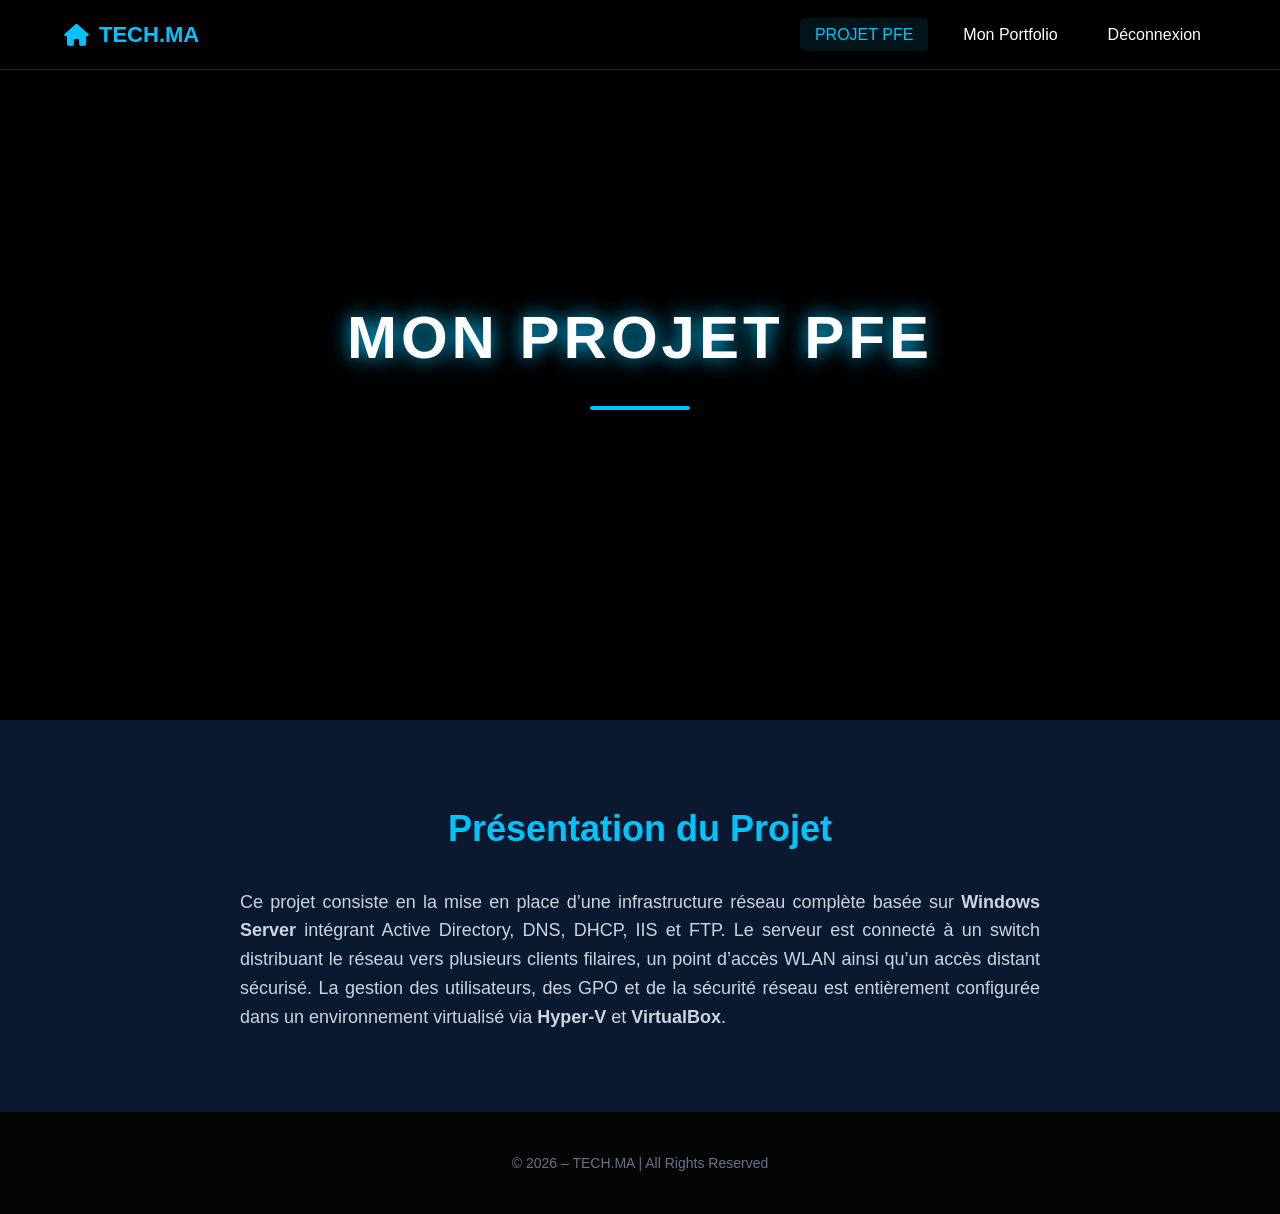
==== home.html @ 3acd2512 "initiales the project" ====
<!DOCTYPE html>
<html lang="fr">
  <head>
    <meta charset="UTF-8" />
    <meta name="viewport" content="width=device-width, initial-scale=1.0" />
    <title>PROJET PFE | TECH.MA</title>
    <link
      rel="stylesheet"
      href="https://cdnjs.cloudflare.com/ajax/libs/font-awesome/6.5.0/css/all.min.css"
    />
    <link rel="stylesheet" href="css/home-style.css" />
  </head>
  <body>
    <nav>
      <div class="logo" onclick="window.location.href='home.html';">
        <i class="fa-solid fa-house"></i> <span>TECH.MA</span>
      </div>

      <input type="checkbox" id="check" />
      <label for="check" class="checkbtn">
        <i class="fas fa-bars"></i>
      </label>

      <ul>
        <li><a href="#" class="active">PROJET PFE</a></li>
        <li><a href="portfolio.html">Mon Portfolio</a></li>
        <li><a href="index.html">Déconnexion</a></li>
      </ul>
    </nav>

    <header class="hero">
      <div class="hero-content">
        <h1>MON PROJET PFE</h1>
        <div class="line"></div>
      </div>
    </header>

    <main>
      <section id="presentation">
        <h2>Présentation du Projet</h2>
        <p>
          Ce projet consiste en la mise en place d’une infrastructure réseau
          complète basée sur <strong>Windows Server</strong> intégrant Active
          Directory, DNS, DHCP, IIS et FTP. Le serveur est connecté à un switch
          distribuant le réseau vers plusieurs clients filaires, un point
          d’accès WLAN ainsi qu’un accès distant sécurisé. La gestion des
          utilisateurs, des GPO et de la sécurité réseau est entièrement
          configurée dans un environnement virtualisé via
          <strong>Hyper-V</strong> et <strong>VirtualBox</strong>.
        </p>
      </section>
    </main>

    <footer>
      <p>© 2026 – TECH.MA | All Rights Reserved</p>
    </footer>

    <script src="js/script.js"></script>
  </body>
</html>
---- css/home-style.css ----
/* Variables d'alwan */
:root {
    --primary: #00c3ff;
    --dark-bg: #0a192f;
    --black: #050505;
}

* {
    margin: 0;
    padding: 0;
    box-sizing: border-box;
    scroll-behavior: smooth;
    font-family: 'Segoe UI', Tahoma, Geneva, Verdana, sans-serif;
}

body {
    color: white;
    background: var(--black);
    line-height: 1.6;
}

/* ===== NAVBAR ===== */
nav {
    position: fixed;
    top: 0;
    width: 100%;
    height: 70px;
    display: flex;
    justify-content: space-between;
    align-items: center;
    padding: 0 5%;
    background: rgba(0, 0, 0, 0.9);
    backdrop-filter: blur(10px);
    z-index: 1000;
    border-bottom: 1px solid rgba(0, 195, 255, 0.2);
}

.logo {
    display: flex;
    align-items: center;
    gap: 10px;
    font-size: 22px;
    font-weight: bold;
    color: var(--primary);
    cursor: pointer;
}

nav ul {
    display: flex;
    list-style: none;
}

nav ul li {
    margin-left: 20px;
}

nav ul li a {
    text-decoration: none;
    color: white;
    font-size: 16px;
    font-weight: 500;
    transition: 0.3s;
    padding: 8px 15px;
    border-radius: 5px;
}

nav ul li a:hover, nav ul li a.active {
    color: var(--primary);
    background: rgba(0, 195, 255, 0.1);
}

/* Responsiveness dyal l-Menu (Burger) */
.checkbtn {
    font-size: 25px;
    color: white;
    cursor: pointer;
    display: none; /* Makhfiy f PC */
}

#check {
    display: none;
}

/* ===== HERO SECTION ===== */
.hero {
    height: 80vh;
    display: flex;
    justify-content: center;
    align-items: center;
    text-align: center;
    background: linear-gradient(rgba(0, 0, 0, 0.7), rgba(0, 0, 0, 0.8)),
                url('logo.jpg') center/cover no-repeat;
}

.hero h1 {
    font-size: clamp(30px, 8vw, 60px); /* Fluid size */
    letter-spacing: 4px;
    text-shadow: 0 0 20px var(--primary);
    animation: fadeInUp 1.2s ease;
}

.line {
    width: 100px;
    height: 4px;
    background: var(--primary);
    margin: 20px auto;
    border-radius: 2px;
}

@keyframes fadeInUp {
    from { opacity: 0; transform: translateY(30px); }
    to { opacity: 1; transform: translateY(0); }
}

/* ===== MAIN SECTION ===== */
section {
    padding: 80px 10%;
    text-align: center;
    background: var(--dark-bg);
}

section h2 {
    font-size: clamp(24px, 5vw, 36px);
    margin-bottom: 30px;
    color: var(--primary);
    position: relative;
}

section p {
    max-width: 800px;
    margin: auto;
    color: #cbd5e1;
    font-size: 18px;
    text-align: justify;
}

/* ===== FOOTER ===== */
footer {
    padding: 40px;
    background: var(--black);
    text-align: center;
    color: #64748b;
    font-size: 14px;
}

/* ===== MEDIA QUERIES (Mobile) ===== */
@media (max-width: 850px) {
    .checkbtn {
        display: block;
    }
    
    nav ul {
        position: fixed;
        width: 100%;
        height: 100vh;
        background: #050505;
        top: 70px;
        left: -100%;
        flex-direction: column;
        align-items: center;
        padding-top: 50px;
        transition: 0.5s;
    }
    
    nav ul li {
        margin: 20px 0;
    }

    #check:checked ~ ul {
        left: 0;
    }

    section {
        padding: 60px 5%;
    }
}
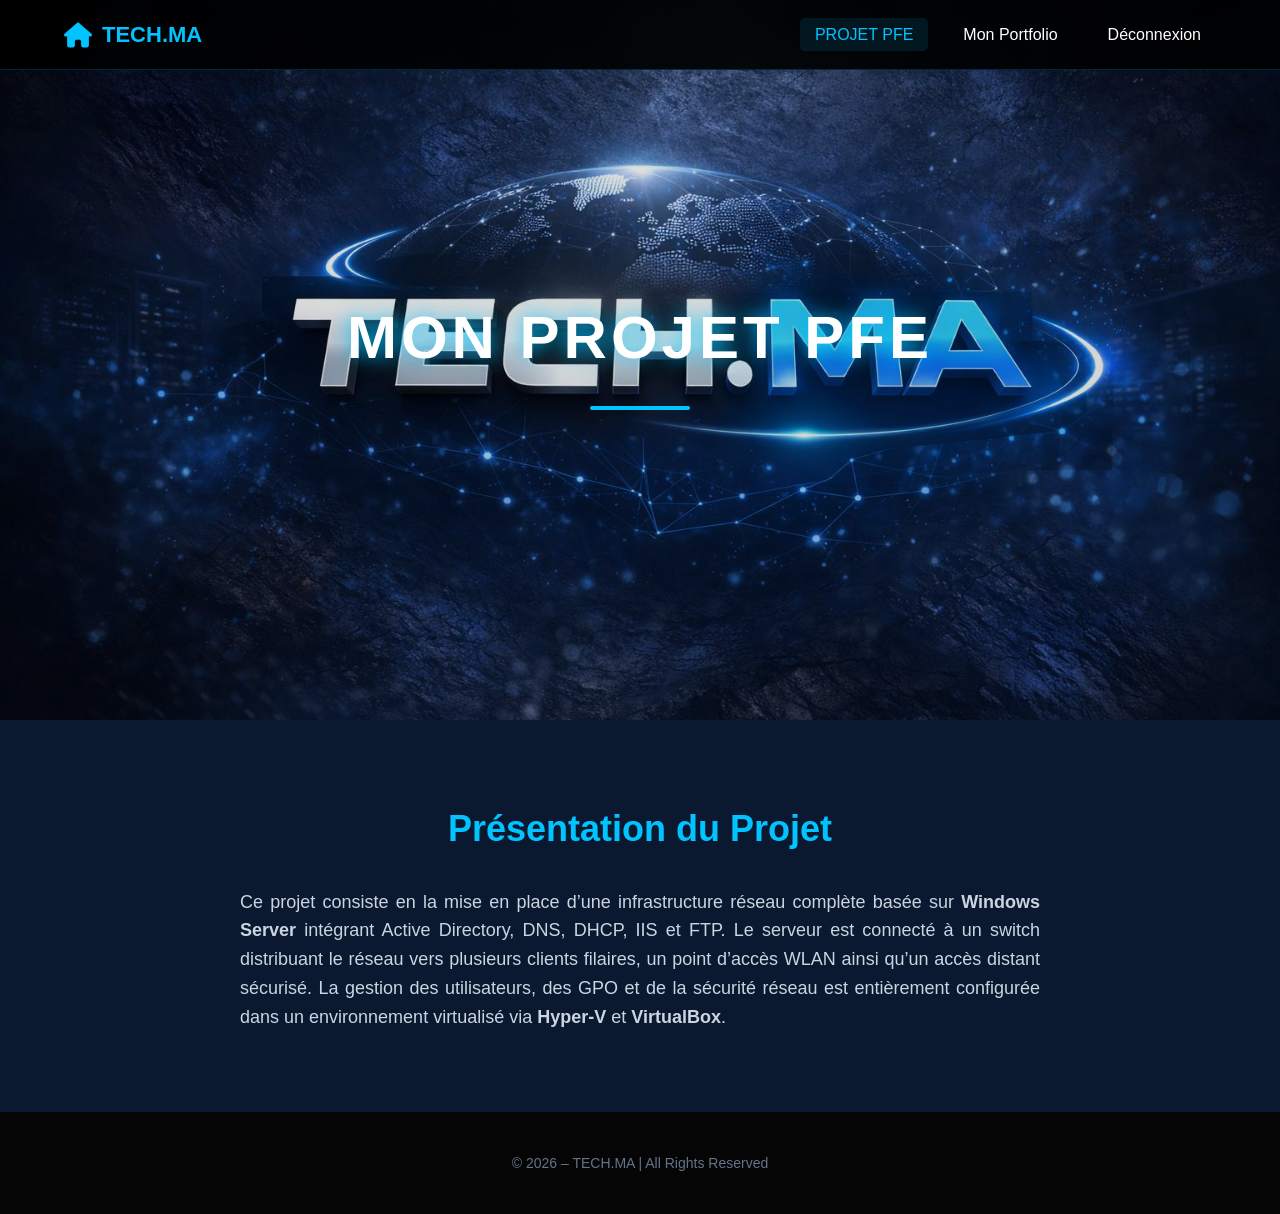
==== commit 99f2e9f7: "update the icon humburger with the span elements and also update the  icon home with the svg html" ====
--- a/home.html
+++ b/home.html
@@ -13,12 +13,32 @@
   <body>
     <nav>
       <div class="logo" onclick="window.location.href='home.html';">
-        <i class="fa-solid fa-house"></i> <span>TECH.MA</span>
+        <svg
+          viewBox="0 0 576 512"
+          width="28"
+          height="28"
+          fill="#00c3ff"
+        >
+          <path
+            d="M575.8 255.5c0 18-15 32.1-32 32.1h-32l.7 160.2c0 2.7-.2 5.4-.5 8.1V472
+            c0 22.1-17.9 40-40 40H456c-1.1 0-2.2 0-3.3-.1c-1.4 .1-2.8 .1-4.2 .1H416
+            392c-22.1 0-40-17.9-40-40V448 384c0-17.7-14.3-32-32-32H256
+            c-17.7 0-32 14.3-32 32v64 24c0 22.1-17.9 40-40 40H160
+            128.1c-1.5 0-3-.1-4.5-.2c-1.2 .1-2.4 .2-3.6 .2H104
+            c-22.1 0-40-17.9-40-40V360c0-.9 0-1.9 .1-2.8V287.6H32
+            c-18 0-32-14-32-32.1c0-9 3-17 10-24L266.4 8
+            c7-7 15-8 22-8s15 2 21 7L564.8 231.5c8 7
+            12 15 11 24z"
+          />
+        </svg>
+        <span>TECH.MA</span>
       </div>
 
       <input type="checkbox" id="check" />
       <label for="check" class="checkbtn">
-        <i class="fas fa-bars"></i>
+        <span></span>
+        <span></span>
+        <span></span>
       </label>
 
       <ul>
--- a/css/home-style.css
+++ b/css/home-style.css
@@ -1,4 +1,3 @@
-/* Variables d'alwan */
 :root {
     --primary: #00c3ff;
     --dark-bg: #0a192f;
@@ -19,7 +18,6 @@
     line-height: 1.6;
 }
 
-/* ===== NAVBAR ===== */
 nav {
     position: fixed;
     top: 0;
@@ -64,36 +62,64 @@
     border-radius: 5px;
 }
 
-nav ul li a:hover, nav ul li a.active {
+nav ul li a:hover,
+nav ul li a.active {
     color: var(--primary);
     background: rgba(0, 195, 255, 0.1);
 }
 
-/* Responsiveness dyal l-Menu (Burger) */
+
 .checkbtn {
-    font-size: 25px;
-    color: white;
+    display: none;
+    flex-direction: column;
+    justify-content: space-between;
+    width: 35px;
+    height: 22px;
     cursor: pointer;
-    display: none; /* Makhfiy f PC */
+    z-index: 1100;
+}
+
+.checkbtn span {
+    display: block;
+    width: 100%;
+    height: 4px;
+    background: var(--primary);
+    border-radius: 4px;
+    transition: all 0.4s ease;
+    margin: 5px 0;
+}
+
+@media (max-width: 850px) {
+    .checkbtn {
+        display: flex;
+    }
+    #check:checked~.checkbtn span:nth-child(1) {
+        transform: translateY(9px) rotate(45deg);
+    }
+    #check:checked~.checkbtn span:nth-child(2) {
+        opacity: 0;
+    }
+    #check:checked~.checkbtn span:nth-child(3) {
+        transform: translateY(-9px) rotate(-45deg);
+    }
 }
 
 #check {
     display: none;
 }
 
-/* ===== HERO SECTION ===== */
 .hero {
     height: 80vh;
     display: flex;
     justify-content: center;
     align-items: center;
     text-align: center;
-    background: linear-gradient(rgba(0, 0, 0, 0.7), rgba(0, 0, 0, 0.8)),
-                url('logo.jpg') center/cover no-repeat;
+    background: linear-gradient(rgba(0, 0, 0, 0.1), rgba(0, 0, 0, 0.2)),
+        url('../images/logo.png') center/cover no-repeat;
 }
 
 .hero h1 {
-    font-size: clamp(30px, 8vw, 60px); /* Fluid size */
+    font-size: clamp(30px, 8vw, 60px);
     letter-spacing: 4px;
     text-shadow: 0 0 20px var(--primary);
     animation: fadeInUp 1.2s ease;
@@ -108,11 +134,17 @@
 }
 
 @keyframes fadeInUp {
-    from { opacity: 0; transform: translateY(30px); }
-    to { opacity: 1; transform: translateY(0); }
-}
-
-/* ===== MAIN SECTION ===== */
+    from {
+        opacity: 0;
+        transform: translateY(30px);
+    }
+
+    to {
+        opacity: 1;
+        transform: translateY(0);
+    }
+}
+
 section {
     padding: 80px 10%;
     text-align: center;
@@ -134,7 +166,6 @@
     text-align: justify;
 }
 
-/* ===== FOOTER ===== */
 footer {
     padding: 40px;
     background: var(--black);
@@ -143,12 +174,11 @@
     font-size: 14px;
 }
 
-/* ===== MEDIA QUERIES (Mobile) ===== */
 @media (max-width: 850px) {
     .checkbtn {
         display: block;
     }
-    
+
     nav ul {
         position: fixed;
         width: 100%;
@@ -161,12 +191,12 @@
         padding-top: 50px;
         transition: 0.5s;
     }
-    
+
     nav ul li {
         margin: 20px 0;
     }
 
-    #check:checked ~ ul {
+    #check:checked~ul {
         left: 0;
     }
 
